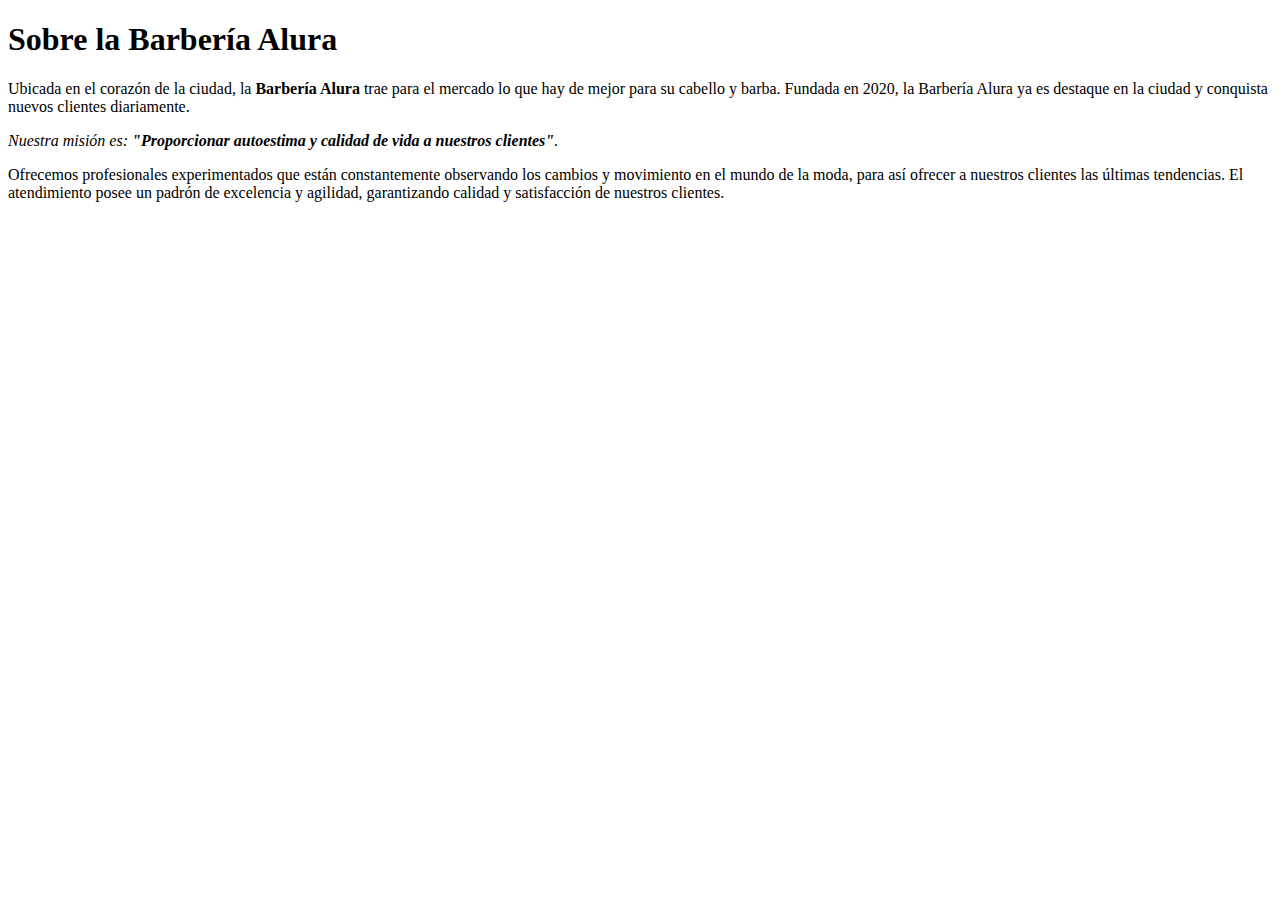
==== HTML5 y CSS3/Mi primera página web/index.html @ bbacd049 "Creación de repositorio remoto" ====
<!DOCTYPE html>

<html lang="es">
    <head>
        <meta charset="UTF-8">
        <title>Barbería Alura</title>
    </head>

    <body>

        <h1>Sobre la Barbería Alura</h1>

        <p>Ubicada en el corazón de la ciudad, la <strong>Barbería Alura</strong> trae para el mercado lo que hay de mejor para su cabello y barba. Fundada en 2020, la Barbería Alura ya es destaque en la ciudad y conquista nuevos clientes diariamente.</p> 

        <p><em>Nuestra misión es: <strong>"Proporcionar autoestima y calidad de vida a nuestros clientes"</strong>.</em></p>

        <p>Ofrecemos profesionales experimentados que están constantemente observando los cambios y movimiento en el mundo de la moda, para así ofrecer a nuestros clientes las últimas tendencias. El atendimiento posee un padrón de excelencia y agilidad, garantizando calidad y satisfacción de nuestros clientes.</p>

    </body>

</html>
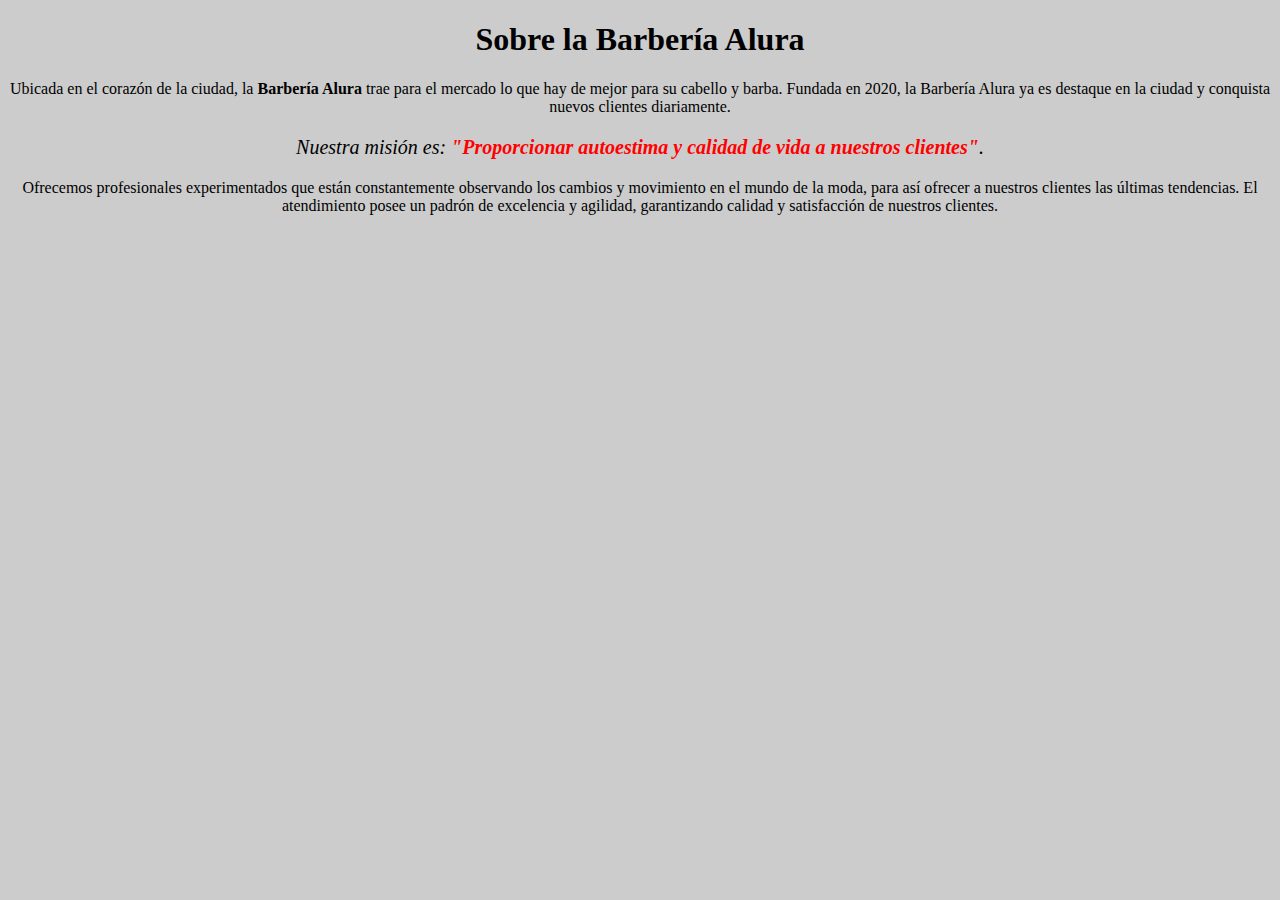
==== commit 5e451155: "Actualización de contenido" ====
--- a/HTML5 y CSS3/Mi primera página web/index.html
+++ b/HTML5 y CSS3/Mi primera página web/index.html
@@ -4,15 +4,16 @@
     <head>
         <meta charset="UTF-8">
         <title>Barbería Alura</title>
+        <link rel="stylesheet" href="style.css"/>
     </head>
 
     <body>
 
-        <h1>Sobre la Barbería Alura</h1>
+        <h1 style="text-align: center;">Sobre la Barbería Alura</h1>
 
         <p>Ubicada en el corazón de la ciudad, la <strong>Barbería Alura</strong> trae para el mercado lo que hay de mejor para su cabello y barba. Fundada en 2020, la Barbería Alura ya es destaque en la ciudad y conquista nuevos clientes diariamente.</p> 
 
-        <p><em>Nuestra misión es: <strong>"Proporcionar autoestima y calidad de vida a nuestros clientes"</strong>.</em></p>
+        <p style="font-size: 20px;"><em>Nuestra misión es: <strong>"Proporcionar autoestima y calidad de vida a nuestros clientes"</strong>.</em></p>
 
         <p>Ofrecemos profesionales experimentados que están constantemente observando los cambios y movimiento en el mundo de la moda, para así ofrecer a nuestros clientes las últimas tendencias. El atendimiento posee un padrón de excelencia y agilidad, garantizando calidad y satisfacción de nuestros clientes.</p>
 
--- a/HTML5 y CSS3/Mi primera página web/style.css
+++ b/HTML5 y CSS3/Mi primera página web/style.css
@@ -0,0 +1,9 @@
+body{
+    background: #cccccc;
+}
+p{
+    text-align: center;
+}
+em strong{
+    color: red;
+}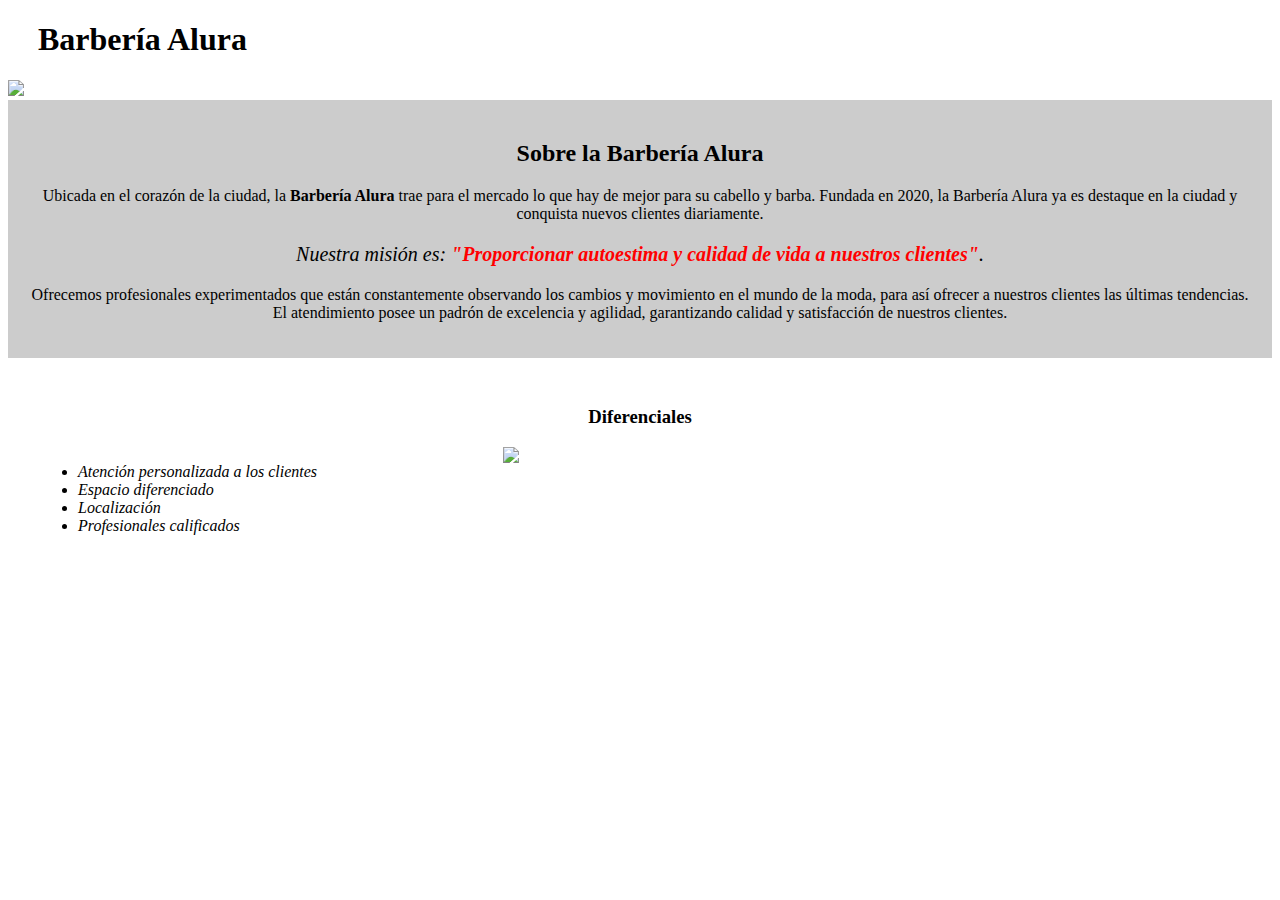
==== commit 3b7e46f0: "Actualización final de parte N°1 del curso" ====
--- a/HTML5 y CSS3/Mi primera página web/index.html
+++ b/HTML5 y CSS3/Mi primera página web/index.html
@@ -9,14 +9,36 @@
 
     <body>
 
-        <h1 style="text-align: center;">Sobre la Barbería Alura</h1>
+        <header>
+            <h1 class="tituloPrincipal">Barbería Alura</h1>
+        </header>
 
-        <p>Ubicada en el corazón de la ciudad, la <strong>Barbería Alura</strong> trae para el mercado lo que hay de mejor para su cabello y barba. Fundada en 2020, la Barbería Alura ya es destaque en la ciudad y conquista nuevos clientes diariamente.</p> 
+        <img id="banner" src="/banner/banner.jpg"/>
 
-        <p style="font-size: 20px;"><em>Nuestra misión es: <strong>"Proporcionar autoestima y calidad de vida a nuestros clientes"</strong>.</em></p>
+        <div class="principal">
 
-        <p>Ofrecemos profesionales experimentados que están constantemente observando los cambios y movimiento en el mundo de la moda, para así ofrecer a nuestros clientes las últimas tendencias. El atendimiento posee un padrón de excelencia y agilidad, garantizando calidad y satisfacción de nuestros clientes.</p>
+            <h2 class="tituloCentralizado">Sobre la Barbería Alura</h2>
+
+            <p>Ubicada en el corazón de la ciudad, la <strong>Barbería Alura</strong> trae para el mercado lo que hay de mejor para su cabello y barba. Fundada en 2020, la Barbería Alura ya es destaque en la ciudad y conquista nuevos clientes diariamente.</p> 
+
+            <p id="mision"><em>Nuestra misión es: <strong>"Proporcionar autoestima y calidad de vida a nuestros clientes"</strong>.</em></p>
+
+            <p>Ofrecemos profesionales experimentados que están constantemente observando los cambios y movimiento en el mundo de la moda, para así ofrecer a nuestros clientes las últimas tendencias. El atendimiento posee un padrón de excelencia y agilidad, garantizando calidad y satisfacción de nuestros clientes.</p>
+
+        </div>
+
+        <div class="diferenciales">
+
+            <h3 class="tituloCentralizado">Diferenciales</h3>
+
+            <ul>
+                <li class="items">Atención personalizada a los clientes</li>
+                <li class="items">Espacio diferenciado</li>
+                <li class="items">Localización</li>
+                <li class="items">Profesionales calificados</li>
+            </ul>
+            <img class="imagenDiferenciales" src="/diferenciales/diferenciales.jpg"/>
+        </div>
 
     </body>
-
 </html>--- a/HTML5 y CSS3/Mi primera página web/style.css
+++ b/HTML5 y CSS3/Mi primera página web/style.css
@@ -1,9 +1,38 @@
-body{
+.tituloPrincipal{
+    padding-left: 30px;
+}
+#banner{
+    width: 100%;
+}
+.principal{
     background: #cccccc;
+    padding: 20px;
 }
 p{
     text-align: center;
 }
 em strong{
     color: red;
+}
+#mision{
+    font-size: 20px;
+}
+.diferenciales{
+    background: #ffffff;
+    padding: 30px;
+}
+.tituloCentralizado{
+    text-align: center;
+}
+.items{
+    font-style: italic;
+}
+ul{
+    display: inline-block;
+    vertical-align: top;
+    width: 20%;
+    margin-right: 15%;
+}
+.imagenDiferenciales{
+    width: 50%;
 }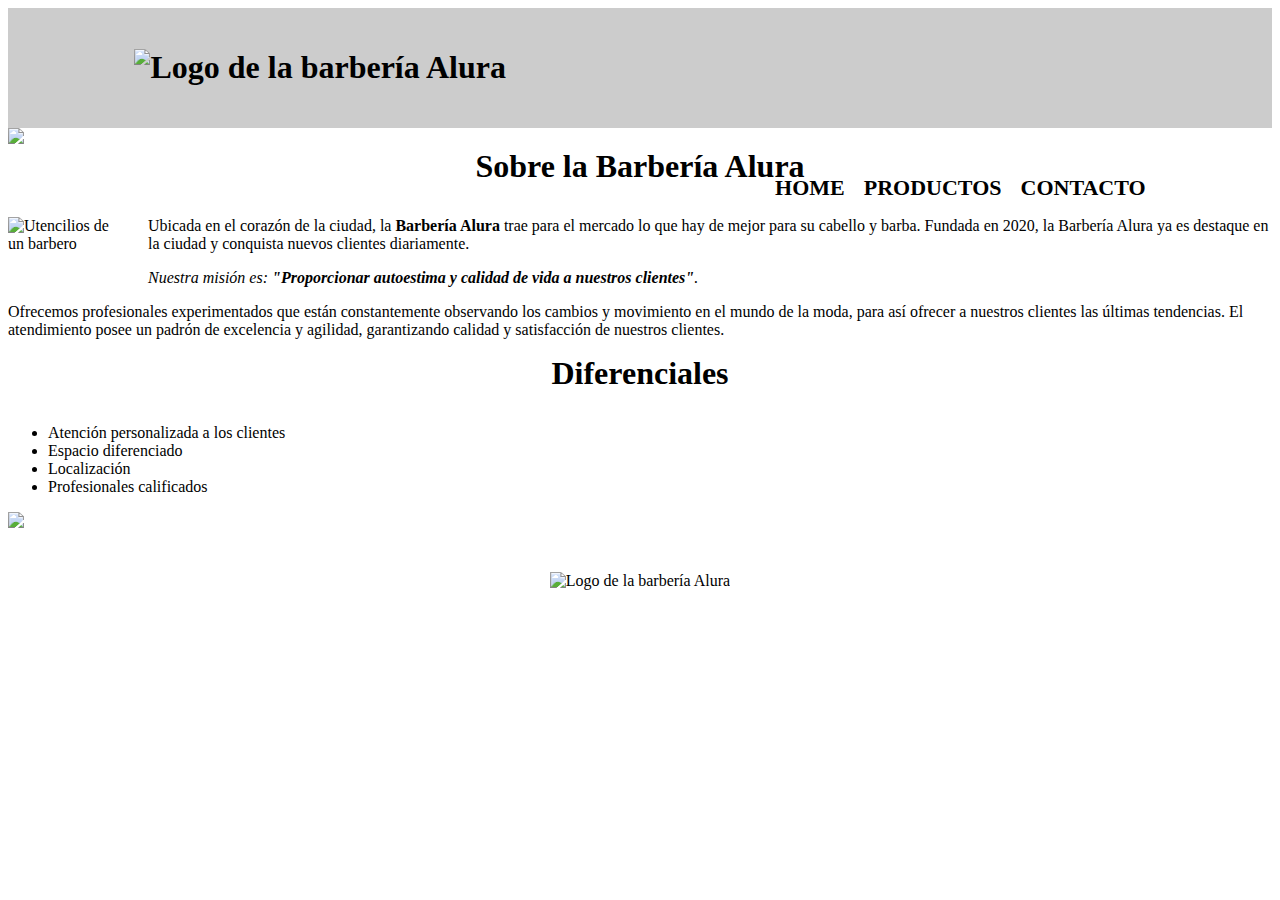
==== commit a31c48f1: "Inicio curso HTML Parte 4" ====
--- a/HTML5 y CSS3/Mi primera página web/index.html
+++ b/HTML5 y CSS3/Mi primera página web/index.html
@@ -4,41 +4,58 @@
     <head>
         <meta charset="UTF-8">
         <title>Barbería Alura</title>
+        <link rel="stylesheet" href="/reset.css"/>
         <link rel="stylesheet" href="style.css"/>
     </head>
 
     <body>
 
         <header>
-            <h1 class="tituloPrincipal">Barbería Alura</h1>
+            <div class="caja">
+                <h1><img src="/imagenes/logo.png" alt="Logo de la barbería Alura"></h1>
+                <nav>
+                    <ul>
+                        <li><a href="/index.html">Home</a></li>
+                        <li><a href="/productos.html">Productos</a></li>
+                        <li><a href="/contacto.html">Contacto</a></li>
+                    </ul>
+                </nav>
+            </div>
         </header>
 
-        <img id="banner" src="/banner/banner.jpg"/>
+        <img class="banner" src="/banner/banner.jpg"/>
+        <main>
+            <section class="principal">
 
-        <div class="principal">
+                <h2 class="tituloPrincipal">Sobre la Barbería Alura</h2>
 
-            <h2 class="tituloCentralizado">Sobre la Barbería Alura</h2>
+                <img class="utencilios" src="/imagenes/utensilios[1].jpg" alt="Utencilios de un barbero">
 
-            <p>Ubicada en el corazón de la ciudad, la <strong>Barbería Alura</strong> trae para el mercado lo que hay de mejor para su cabello y barba. Fundada en 2020, la Barbería Alura ya es destaque en la ciudad y conquista nuevos clientes diariamente.</p> 
+                <p>Ubicada en el corazón de la ciudad, la <strong>Barbería Alura</strong> trae para el mercado lo que hay de mejor para su cabello y barba. Fundada en 2020, la Barbería Alura ya es destaque en la ciudad y conquista nuevos clientes diariamente.</p> 
 
-            <p id="mision"><em>Nuestra misión es: <strong>"Proporcionar autoestima y calidad de vida a nuestros clientes"</strong>.</em></p>
+                <p id="mision"><em>Nuestra misión es: <strong>"Proporcionar autoestima y calidad de vida a nuestros clientes"</strong>.</em></p>
 
-            <p>Ofrecemos profesionales experimentados que están constantemente observando los cambios y movimiento en el mundo de la moda, para así ofrecer a nuestros clientes las últimas tendencias. El atendimiento posee un padrón de excelencia y agilidad, garantizando calidad y satisfacción de nuestros clientes.</p>
+                <p>Ofrecemos profesionales experimentados que están constantemente observando los cambios y movimiento en el mundo de la moda, para así ofrecer a nuestros clientes las últimas tendencias. El atendimiento posee un padrón de excelencia y agilidad, garantizando calidad y satisfacción de nuestros clientes.</p>
 
-        </div>
+            </section>
 
-        <div class="diferenciales">
+            <section class="diferenciales">
 
-            <h3 class="tituloCentralizado">Diferenciales</h3>
+                <h3 class="tituloPrincipal">Diferenciales</h3>
 
-            <ul>
-                <li class="items">Atención personalizada a los clientes</li>
-                <li class="items">Espacio diferenciado</li>
-                <li class="items">Localización</li>
-                <li class="items">Profesionales calificados</li>
-            </ul>
-            <img class="imagenDiferenciales" src="/diferenciales/diferenciales.jpg"/>
-        </div>
+                <ul>
+                    <li class="items">Atención personalizada a los clientes</li>
+                    <li class="items">Espacio diferenciado</li>
+                    <li class="items">Localización</li>
+                    <li class="items">Profesionales calificados</li>
+                </ul>
+                <img class="imagenDiferenciales" src="/diferenciales/diferenciales.jpg"/>
+            </section>
+        </main>
+        <footer>
+            <img src="/imagenes/logo-blanco.png" alt="Logo de la barbería Alura">
+            <p class="copyright">&copy Copyright Barbería Alura-2024</p>
+        </footer>
 
     </body>
 </html>--- a/HTML5 y CSS3/Mi primera página web/style.css
+++ b/HTML5 y CSS3/Mi primera página web/style.css
@@ -1,38 +1,158 @@
-.tituloPrincipal{
-    padding-left: 30px;
+header{
+    background-color: #cccccc;
+    padding: 20px 0;
 }
-#banner{
+
+.caja{
+    width: 80%;
+    position: relative;
+    margin: 0 auto;
+}
+nav{
+    position: absolute;
+    top: 110px;
+    right: 0;
+}
+nav li{
+    display: inline;
+    margin: 0 0 0 15px;
+}
+nav a{
+    text-transform: uppercase;
+    color: #000000;
+    font-weight: bold;
+    font-size: 22px;
+    text-decoration: none;
+}
+nav a:hover{
+    color: #c78c19;
+    text-decoration: underline;
+}
+.productos{
+    width: 940px;
+    margin: 0 auto;
+    padding: 50px;
+}
+.productos li{
+    display: inline-block;
+    text-align: center ;
+    width: 30%;
+    vertical-align: top;
+    margin: 0 1.5%;
+    padding: 30px 20px;
+    box-sizing: border-box;
+    border: 2px solid #000000;
+    border-radius: 10px;
+}
+.productos li:hover{
+    border-color:#c78c19;
+}
+.productos li:active{
+    border-color:#088c19;
+}
+.productos h2{
+    font-size: 30px;
+    font-weight: bold;
+    
+}
+.productos li:hover h2{
+    font-size: 33px;
+}
+.descripcion{
+    font-size: 18px;
+}
+.precio{
+    font-size: 20px;
+    font-weight: bold;
+    margin-top: 10px;
+}
+footer{
+    text-align: center;
+    background: url(/imagenes/bg.jpg);
+    padding: 40px;
+}
+.copyright{
+    margin: 20px;
+    color: #ffffff;
+    font-size: 13px;
+}
+.contacto{
+    width: 940px;
+    margin: 0 auto;
+}
+form{
+    margin: 40px 0px;
+}
+
+form label, form legend{
+    display: block;
+    font-size: 20px;
+    margin: 0 0 10px;
+}
+.input-padre{
+    display: block;
+    margin: 0 0 20px;
+    padding: 10px 25px;
+    width: 50%;
+}
+.checkbox{
+    margin:20px 0px;
+}
+.enviar{
+    width: 40%;
+    padding: 15px 0;
+    font-size: 18px;
+    font-weight: bold;
+    color: white;
+    background: orange;
+    border: none;
+    border-radius: 5px;
+    transition: 1s all;
+    cursor: pointer;
+}
+.enviar:hover{
+    background: darkorange;
+    transform: scale(1.05);
+}
+table{
+    margin: 40px 40px;
+    text-align: center;
+}
+thead{
+    background: #555555;
+    color: white;
+    font-weight: bold;
+}
+td,th{
+    border: 1px solid #000000;
+    padding: 8px 15px;
+}
+
+/*Aquí inicia el CSS para nuestra home*/
+
+.banner{
     width: 100%;
 }
-.principal{
-    background: #cccccc;
-    padding: 20px;
+.tituloPrincipal{
+    text-align: center;
+    font-size: 2em;
+    margin: 0 0 1em;
+    clear:left
 }
-p{
-    text-align: center;
+.principal p{
+    margin: 0 0 1em;
 }
-em strong{
-    color: red;
+.principal strong{
+    font-weight: bold;
 }
-#mision{
-    font-size: 20px;
-}
-.diferenciales{
-    background: #ffffff;
-    padding: 30px;
-}
-.tituloCentralizado{
-    text-align: center;
-}
-.items{
+.principal em{
     font-style: italic;
 }
-ul{
-    display: inline-block;
-    vertical-align: top;
-    width: 20%;
-    margin-right: 15%;
+.utencilios{
+    width: 120px;
+    float: left;
+    margin: 0 20px 20px 0;
 }
 .imagenDiferenciales{
-    width: 50%;
+    width: 60%;
 }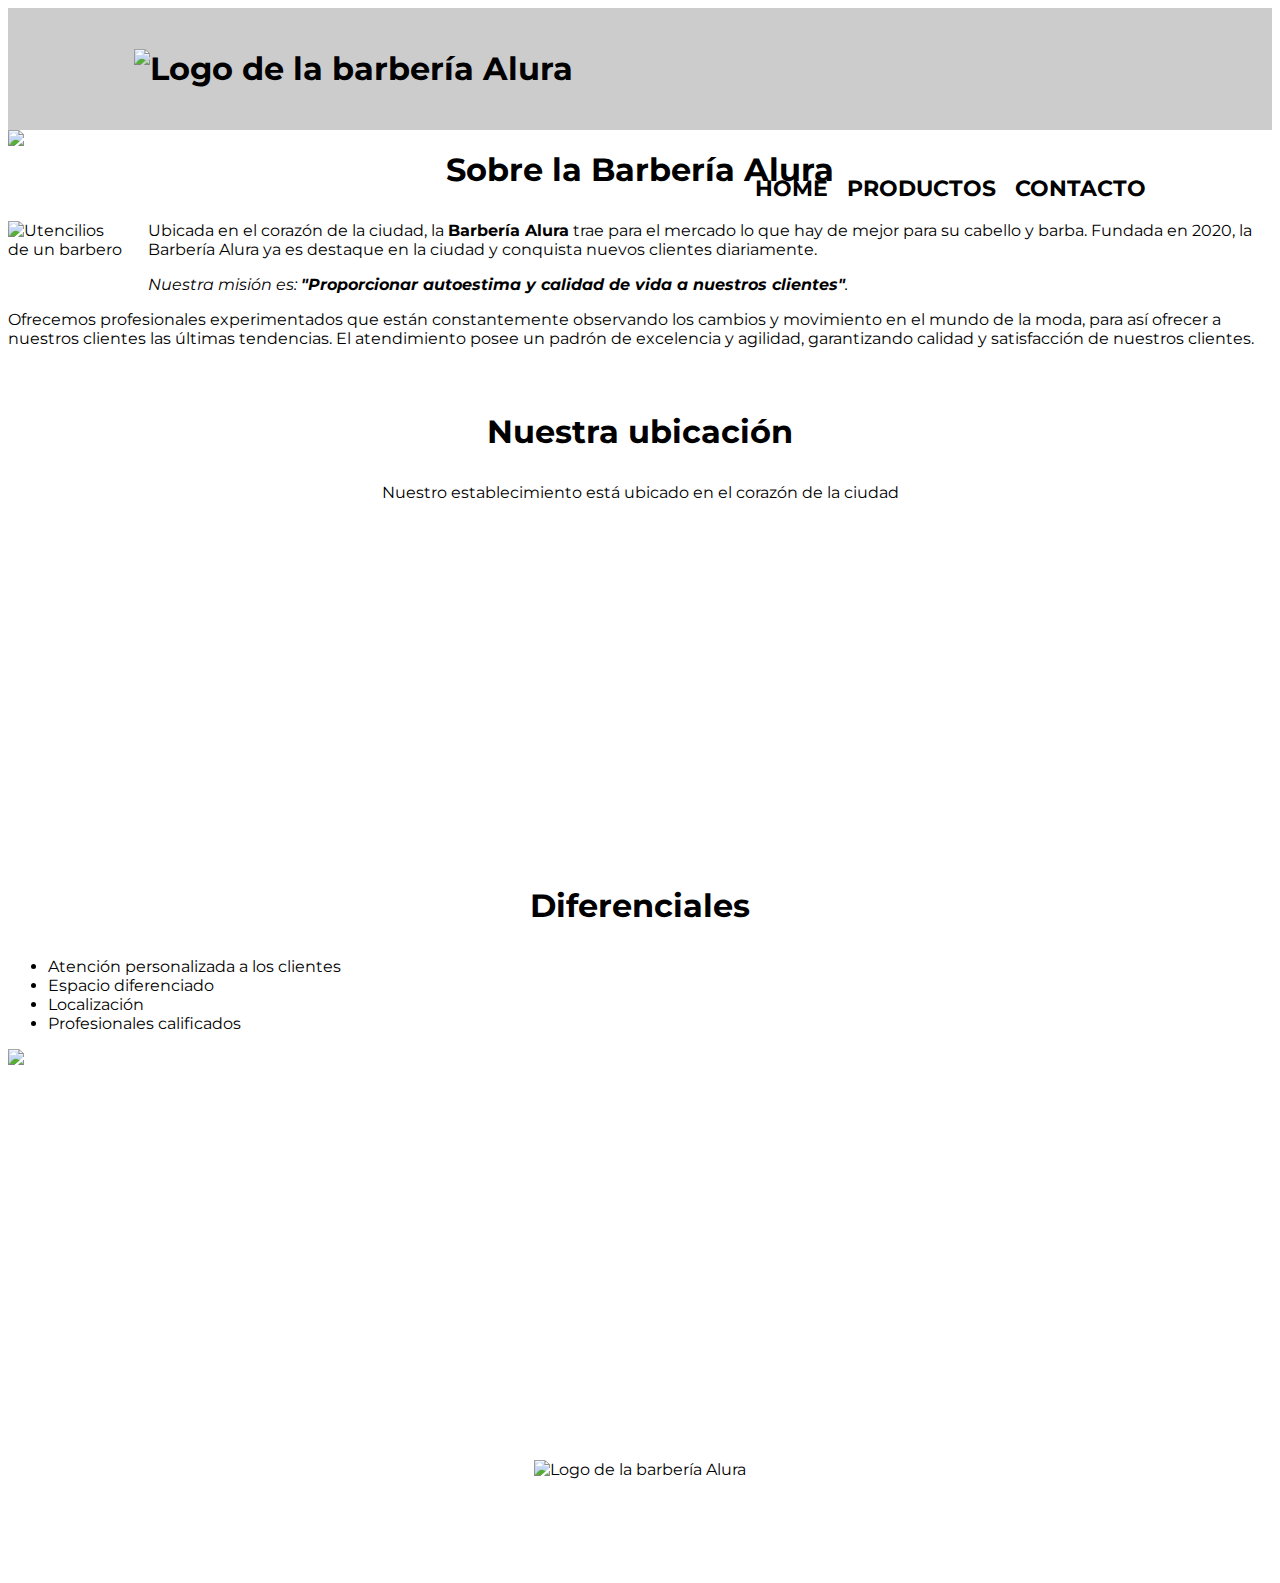
==== commit 85f49919: "Actualización página web" ====
--- a/HTML5 y CSS3/Mi primera página web/index.html
+++ b/HTML5 y CSS3/Mi primera página web/index.html
@@ -6,6 +6,9 @@
         <title>Barbería Alura</title>
         <link rel="stylesheet" href="/reset.css"/>
         <link rel="stylesheet" href="style.css"/>
+        <link rel="preconnect" href="https://fonts.googleapis.com">
+        <link rel="preconnect" href="https://fonts.gstatic.com" crossorigin>
+        <link href="https://fonts.googleapis.com/css2?family=Montserrat:ital,wght@0,100..900;1,100..900&family=Roboto&family=Sofia&display=swap" rel="stylesheet">
     </head>
 
     <body>
@@ -38,6 +41,11 @@
                 <p>Ofrecemos profesionales experimentados que están constantemente observando los cambios y movimiento en el mundo de la moda, para así ofrecer a nuestros clientes las últimas tendencias. El atendimiento posee un padrón de excelencia y agilidad, garantizando calidad y satisfacción de nuestros clientes.</p>
 
             </section>
+            <section class="mapa">
+                <h3 class="tituloPrincipal">Nuestra ubicación</h3>
+                <p>Nuestro establecimiento está ubicado en el corazón de la ciudad</p>
+                <iframe src="https://www.google.com/maps/embed?pb=!1m18!1m12!1m3!1d3656.4079777269444!2d-46.637213025712484!3d-23.589697062631846!2m3!1f0!2f0!3f0!3m2!1i1024!2i768!4f13.1!3m3!1m2!1s0x94ce5bd9bb943bf5%3A0x6f642995c970f0fe!2scaelum%20alura!5e0!3m2!1ses-419!2sco!4v1709261659727!5m2!1ses-419!2sco" width="100%" height="300" style="border:0;" allowfullscreen="" loading="lazy" referrerpolicy="no-referrer-when-downgrade"></iframe>
+            </section>
 
             <section class="diferenciales">
 
@@ -51,6 +59,9 @@
                 </ul>
                 <img class="imagenDiferenciales" src="/diferenciales/diferenciales.jpg"/>
             </section>
+            <div class="video">
+                <iframe width="560" height="315" src="https://www.youtube.com/embed/wcVVXUV0YUY?si=G5upc1yMnL144v86" title="YouTube video player" frameborder="0" allow="accelerometer; autoplay; clipboard-write; encrypted-media; gyroscope; picture-in-picture; web-share" allowfullscreen></iframe>
+            </div>
         </main>
         <footer>
             <img src="/imagenes/logo-blanco.png" alt="Logo de la barbería Alura">
--- a/HTML5 y CSS3/Mi primera página web/style.css
+++ b/HTML5 y CSS3/Mi primera página web/style.css
@@ -1,3 +1,6 @@
+body{
+  font-family: "Montserrat", sans-serif;
+}
 header{
     background-color: #cccccc;
     padding: 20px 0;
@@ -153,6 +156,17 @@
     float: left;
     margin: 0 20px 20px 0;
 }
+.mapa{
+    padding: 3em 0;
+}
+.mapa p{
+    margin: 0 0 2em;
+    text-align: center;
+}
 .imagenDiferenciales{
     width: 60%;
+}
+.video{
+    width: 560px;
+    margin: 1em auto;
 }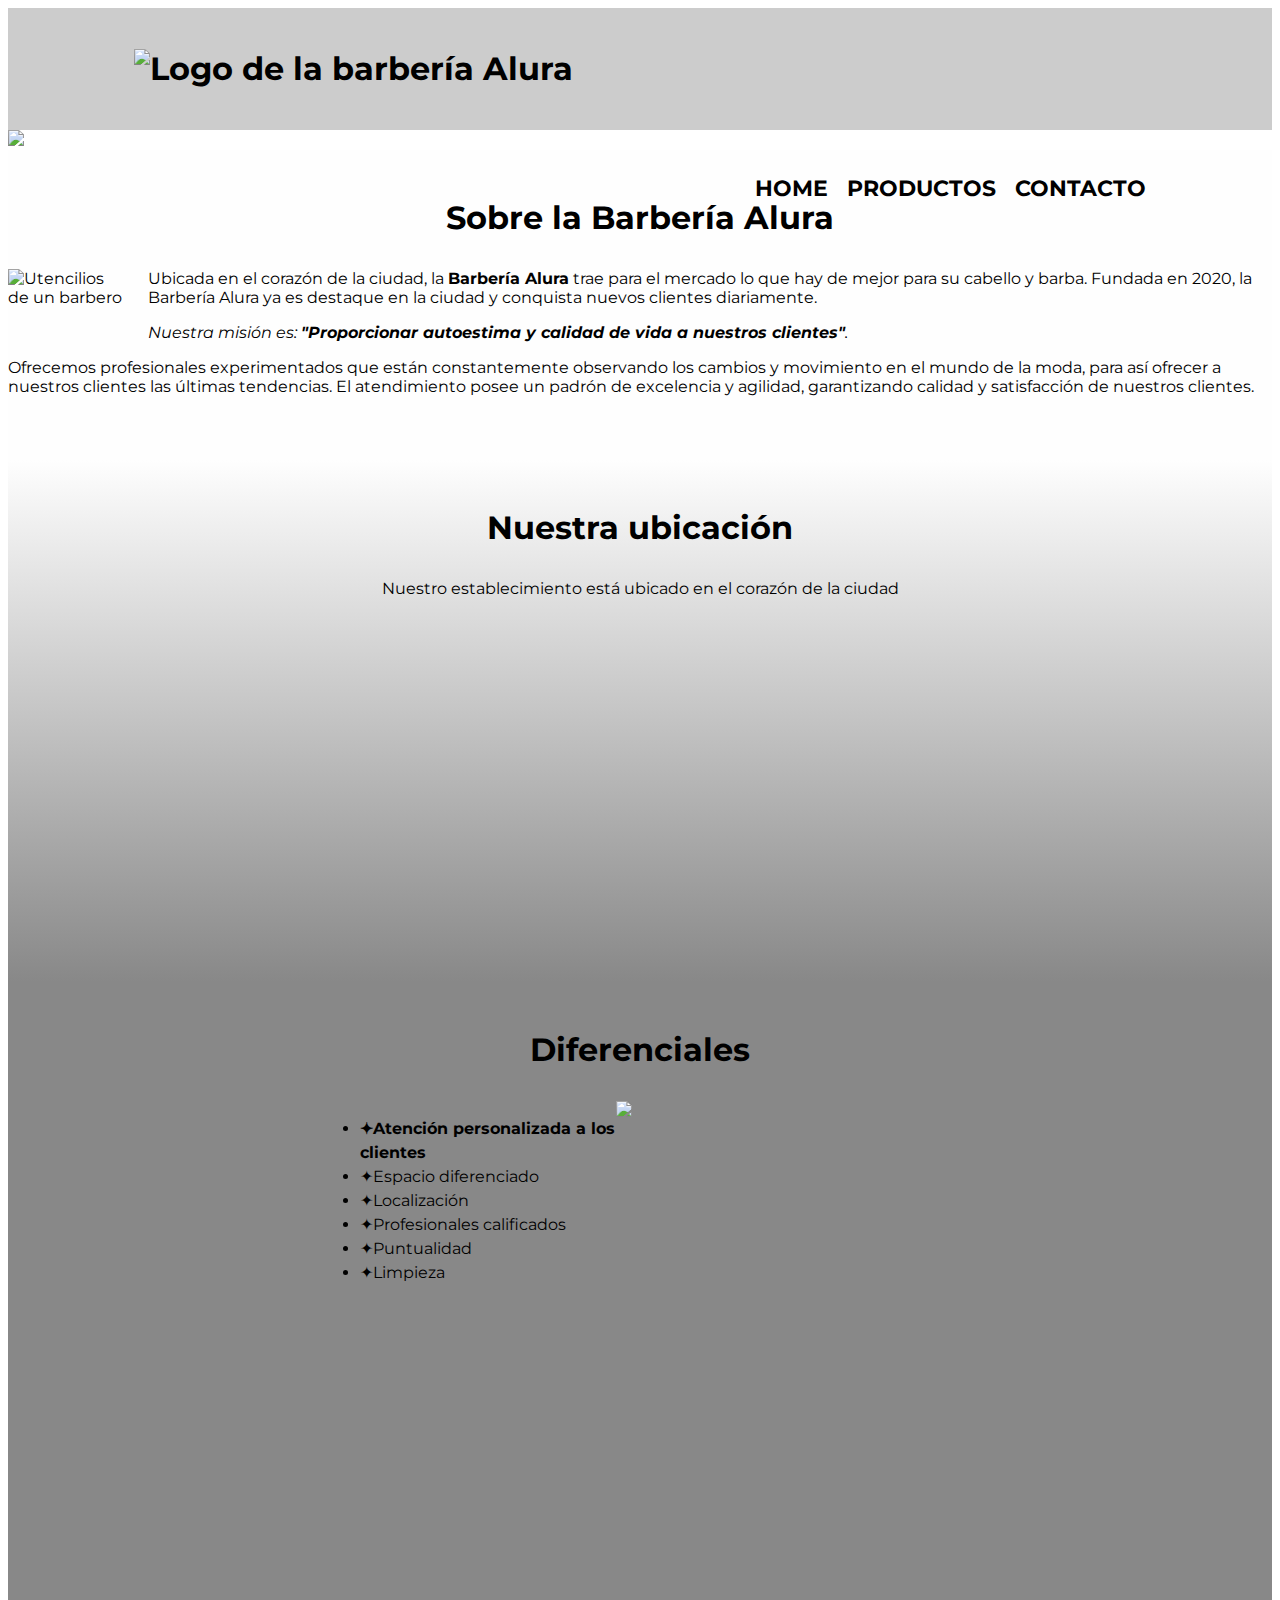
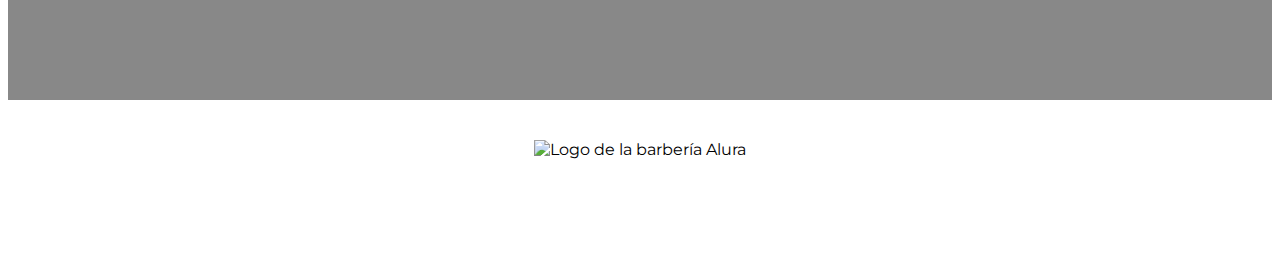
==== commit ee6b2485: "Final del curso HTML" ====
--- a/HTML5 y CSS3/Mi primera página web/index.html
+++ b/HTML5 y CSS3/Mi primera página web/index.html
@@ -3,6 +3,7 @@
 <html lang="es">
     <head>
         <meta charset="UTF-8">
+        <meta name="viewport" content="width=device-width">
         <title>Barbería Alura</title>
         <link rel="stylesheet" href="/reset.css"/>
         <link rel="stylesheet" href="style.css"/>
@@ -28,6 +29,7 @@
 
         <img class="banner" src="/banner/banner.jpg"/>
         <main>
+            
             <section class="principal">
 
                 <h2 class="tituloPrincipal">Sobre la Barbería Alura</h2>
@@ -44,24 +46,32 @@
             <section class="mapa">
                 <h3 class="tituloPrincipal">Nuestra ubicación</h3>
                 <p>Nuestro establecimiento está ubicado en el corazón de la ciudad</p>
-                <iframe src="https://www.google.com/maps/embed?pb=!1m18!1m12!1m3!1d3656.4079777269444!2d-46.637213025712484!3d-23.589697062631846!2m3!1f0!2f0!3f0!3m2!1i1024!2i768!4f13.1!3m3!1m2!1s0x94ce5bd9bb943bf5%3A0x6f642995c970f0fe!2scaelum%20alura!5e0!3m2!1ses-419!2sco!4v1709261659727!5m2!1ses-419!2sco" width="100%" height="300" style="border:0;" allowfullscreen="" loading="lazy" referrerpolicy="no-referrer-when-downgrade"></iframe>
+                <div class="mapaContenido">
+                    <iframe src="https://www.google.com/maps/embed?pb=!1m18!1m12!1m3!1d3656.4079777269444!2d-46.637213025712484!3d-23.589697062631846!2m3!1f0!2f0!3f0!3m2!1i1024!2i768!4f13.1!3m3!1m2!1s0x94ce5bd9bb943bf5%3A0x6f642995c970f0fe!2scaelum%20alura!5e0!3m2!1ses-419!2sco!4v1709261659727!5m2!1ses-419!2sco" width="100%" height="300" style="border:0;" allowfullscreen="" loading="lazy" referrerpolicy="no-referrer-when-downgrade"></iframe>
+                </div>
             </section>
 
             <section class="diferenciales">
 
                 <h3 class="tituloPrincipal">Diferenciales</h3>
 
-                <ul>
+                <div class="contenidoDiferenciales">
+                <ul class="listaDiferenciales">
                     <li class="items">Atención personalizada a los clientes</li>
                     <li class="items">Espacio diferenciado</li>
                     <li class="items">Localización</li>
                     <li class="items">Profesionales calificados</li>
-                </ul>
-                <img class="imagenDiferenciales" src="/diferenciales/diferenciales.jpg"/>
+                    <li class="items">Puntualidad</li>
+                    <li class="items">Limpieza</li>
+                </ul><img class="imagenDiferenciales" src="/diferenciales/diferenciales.jpg"/>
+                </div>
+
+                <div class="video">
+                    <iframe width=100% height="315" src="https://www.youtube.com/embed/wcVVXUV0YUY?si=G5upc1yMnL144v86" title="YouTube video player" frameborder="0" allow="accelerometer; autoplay; clipboard-write; encrypted-media; gyroscope; picture-in-picture; web-share" allowfullscreen></iframe>
+                </div>
+
             </section>
-            <div class="video">
-                <iframe width="560" height="315" src="https://www.youtube.com/embed/wcVVXUV0YUY?si=G5upc1yMnL144v86" title="YouTube video player" frameborder="0" allow="accelerometer; autoplay; clipboard-write; encrypted-media; gyroscope; picture-in-picture; web-share" allowfullscreen></iframe>
-            </div>
+
         </main>
         <footer>
             <img src="/imagenes/logo-blanco.png" alt="Logo de la barbería Alura">
--- a/HTML5 y CSS3/Mi primera página web/style.css
+++ b/HTML5 y CSS3/Mi primera página web/style.css
@@ -136,12 +136,23 @@
 .banner{
     width: 100%;
 }
+
+.principal{
+    background: #fefefe;
+    padding: 3em 0;
+}
 .tituloPrincipal{
     text-align: center;
     font-size: 2em;
     margin: 0 0 1em;
-    clear:left
-}
+    clear:left;
+    color: rgba(0,0,0,1)
+}
+.tituloPrincipal:first-letter{
+    font-weight: bold;
+}
+
+
 .principal p{
     margin: 0 0 1em;
 }
@@ -158,15 +169,63 @@
 }
 .mapa{
     padding: 3em 0;
+    background: linear-gradient(#fefefe,#888888);
 }
 .mapa p{
     margin: 0 0 2em;
     text-align: center;
 }
+.mapaContenido{
+    width: 940px;
+    margin: 0 auto;
+}
+.diferenciales{
+    padding: 3em 0;
+    background: #888888;
+}
+.contenidoDiferenciales{
+    width: 640px;
+    margin: 0 auto;
+}
+.listaDiferenciales{
+    width: 40%;
+    display: inline-block;
+    vertical-align: top;
+
+}
+.items{
+    line-height: 1.5;
+}
+.items:before{
+    content: "✦";
+}
+.items:first-child{
+    font-weight: bold;
+}
 .imagenDiferenciales{
     width: 60%;
+    
+}
+.imagenDiferenciales:hover{
+    opacity: 30%;
+    transition: 400ms;
+    box-shadow: 10px 10px 30px 10px #000000;
 }
 .video{
     width: 560px;
     margin: 1em auto;
+}
+@media screen and (max-width:480px) {
+    h1{
+        text-align: center;
+    }
+    nav{
+        position: static;
+    }
+    .caja, .principal , .mapaContenido, .contenidoDiferenciales, .video{
+        width: auto;
+    }
+    .listaDiferenciales , .imagenDiferenciales{
+        width: 100%;
+    }
 }